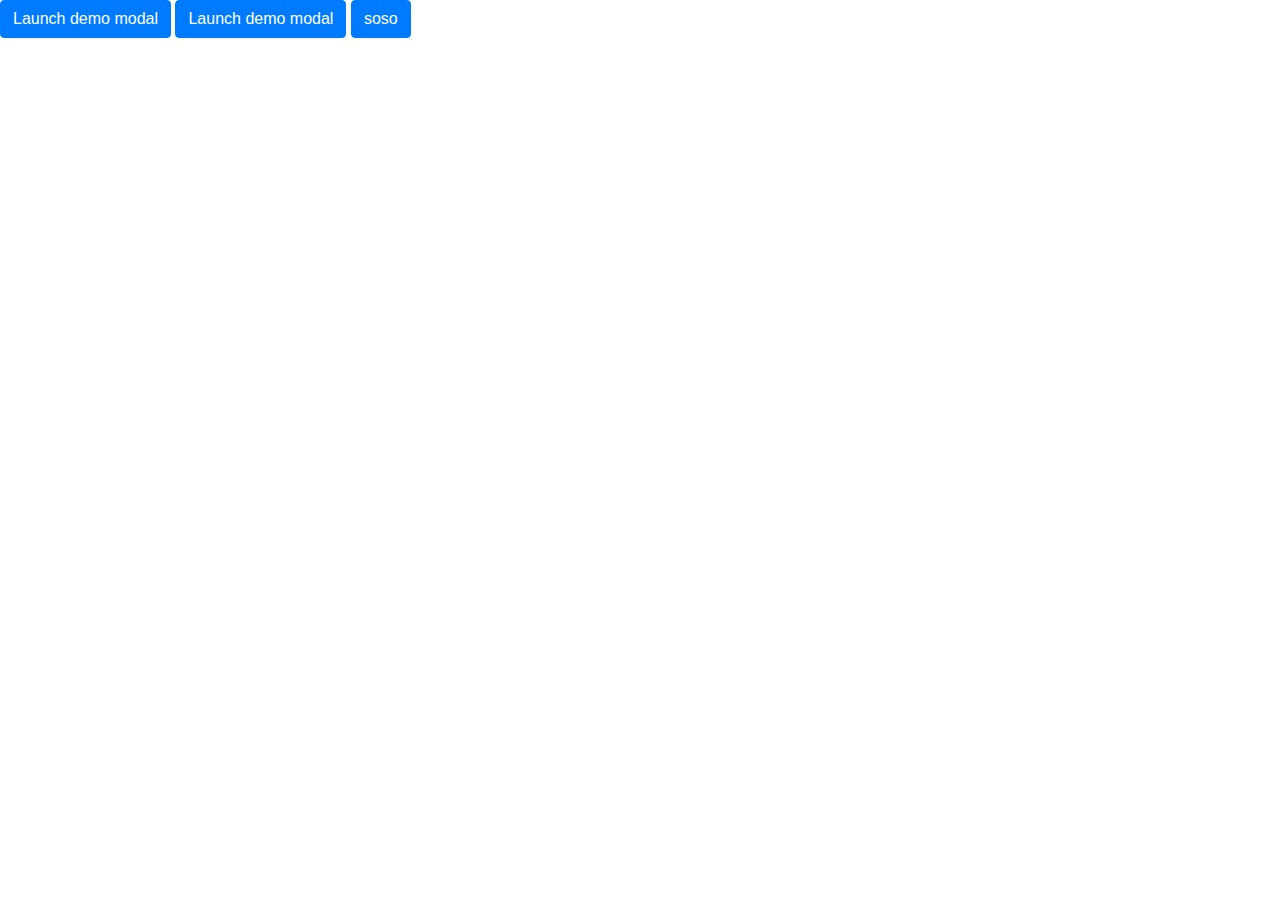
==== modal.html @ f95a9fc4 "d0510h2142" ====
<!DOCTYPE html>
<html lang="en">
<head>
    <meta charset="UTF-8">
    <meta name="viewport" content="width=device-width, initial-scale=1.0">
    <meta http-equiv="X-UA-Compatible" content="ie=edge">
    <title>Document</title>

    <script src="https://code.jquery.com/jquery-3.4.1.min.js"></script>
    
    <link rel="stylesheet" href="https://stackpath.bootstrapcdn.com/bootstrap/4.3.1/css/bootstrap.min.css" integrity="sha384-ggOyR0iXCbMQv3Xipma34MD+dH/1fQ784/j6cY/iJTQUOhcWr7x9JvoRxT2MZw1T" crossorigin="anonymous">
    <script src="https://cdnjs.cloudflare.com/ajax/libs/popper.js/1.14.7/umd/popper.min.js" integrity="sha384-UO2eT0CpHqdSJQ6hJty5KVphtPhzWj9WO1clHTMGa3JDZwrnQq4sF86dIHNDz0W1" crossorigin="anonymous"></script>
    <script src="https://stackpath.bootstrapcdn.com/bootstrap/4.3.1/js/bootstrap.min.js" integrity="sha384-JjSmVgyd0p3pXB1rRibZUAYoIIy6OrQ6VrjIEaFf/nJGzIxFDsf4x0xIM+B07jRM" crossorigin="anonymous"></script>


    <link href="https://fonts.googleapis.com/icon?family=Material+Icons" rel="stylesheet">

    <script src="scriptNas.js"></script>
</head>
<body>
    <button type="button" class="btn btn-primary" data-toggle="modal" data-target="#exampleModalLong">
            Launch demo modal
      </button>
      <button type="button" class="btn btn-primary" data-toggle="modal" data-target="#modal2">
            Launch demo modal
      </button>
      <button type="button" class="btn btn-primary" onclick="hoola('funcion')">
          soso
      </button>
    <!-- Modal -->
    <div class="modal fade" id="exampleModalLong" tabindex="-1" role="dialog" aria-labelledby="exampleModalLongTitle" aria-hidden="true">
        <div class="modal-dialog" role="document">
          <div class="modal-content">
            <div class="modal-header">
              <h5 class="modal-title" id="exampleModalLongTitle">Modal title</h5>
              <button type="button" class="close" data-dismiss="modal" aria-label="Close">
                <span aria-hidden="true">&times;</span>
              </button>
            </div>
            <div class="modal-body">
              modal 1
            </div>
            <div class="modal-footer">
              <button type="button" class="btn btn-secondary" data-dismiss="modal">Close</button>
              <button type="button" class="btn btn-primary">Save changes</button>
            </div>
          </div>
        </div>
      </div>

      <!-- Modal -->
    <div class="modal fade" id="modal2" tabindex="-1" role="dialog" aria-labelledby="exampleModalLongTitle" aria-hidden="true">
            <div class="modal-dialog" role="document">
              <div class="modal-content">
                <div class="modal-header">
                  <h5 class="modal-title" id="exampleModalLongTitle">Modal title</h5>
                  <button type="button" class="close" data-dismiss="modal" aria-label="Close">
                    <span aria-hidden="true">&times;</span>
                  </button>
                </div>
                <div class="modal-body">
                  modal 2
                </div>
                <div class="modal-footer">
                  <button type="button" class="btn btn-secondary" data-dismiss="modal">Close</button>
                  <button type="button" class="btn btn-primary">Save changes</button>
                </div>
              </div>
            </div>
          </div>

    <script>
    $('#myModal').on('shown.bs.modal', function () {
        $('#myInput').trigger('focus')
    })
    </script>

</body>
</html>
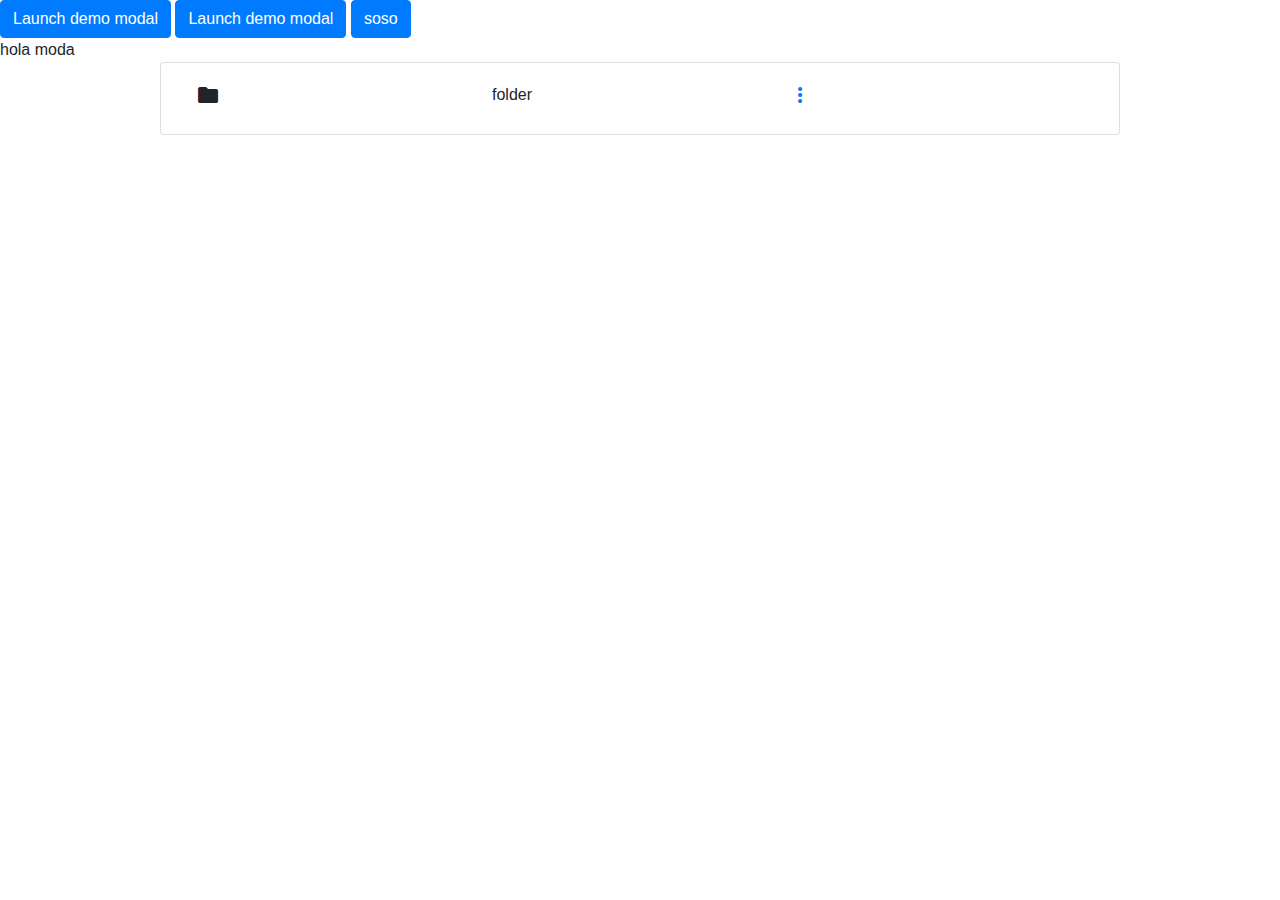
==== commit 8cc87cef: "d06102241" ====
--- a/modal.html
+++ b/modal.html
@@ -14,60 +14,93 @@
 
 
     <link href="https://fonts.googleapis.com/icon?family=Material+Icons" rel="stylesheet">
+    <link href="https://fonts.googleapis.com/icon?family=Material+Icons" rel="stylesheet">
 
     <script src="scriptNas.js"></script>
 </head>
 <body>
-    <button type="button" class="btn btn-primary" data-toggle="modal" data-target="#exampleModalLong">
-            Launch demo modal
-      </button>
-      <button type="button" class="btn btn-primary" data-toggle="modal" data-target="#modal2">
-            Launch demo modal
-      </button>
-      <button type="button" class="btn btn-primary" onclick="hoola('funcion')">
-          soso
-      </button>
+    <!-- los botones del los modales que se usaran mas adelante-->
+    <button type="button" class="btn btn-primary" data-toggle="modal" data-target="#exampleModalLong" >
+          Launch demo modal
+    </button>
+    <button type="button" class="btn btn-primary" data-toggle="modal" data-target="#modal2">
+          Launch demo modal
+    </button>
+    <button type="button" class="btn btn-primary" onclick="hoola('funcion')">
+        soso
+    </button>
+    <div ondblclick="modal('#modal2');">
+      hola moda
+    </div>
+    <script>
+    function modal(string){
+      $(string).modal("show");
+    }
+    </script>
     <!-- Modal -->
     <div class="modal fade" id="exampleModalLong" tabindex="-1" role="dialog" aria-labelledby="exampleModalLongTitle" aria-hidden="true">
-        <div class="modal-dialog" role="document">
-          <div class="modal-content">
+        <div class="modal-dialog w-90" role="document" style=" width: 90%;">
+          <div class="modal-content" style="margin: 10%; width: 90%;">
             <div class="modal-header">
-              <h5 class="modal-title" id="exampleModalLongTitle">Modal title</h5>
-              <button type="button" class="close" data-dismiss="modal" aria-label="Close">
-                <span aria-hidden="true">&times;</span>
+              <button type="button" class="btn btn-ligth" data-dismiss="modal">
+                <i class="material-icons">
+                  close
+                  </i>
               </button>
             </div>
-            <div class="modal-body">
-              modal 1
-            </div>
-            <div class="modal-footer">
-              <button type="button" class="btn btn-secondary" data-dismiss="modal">Close</button>
-              <button type="button" class="btn btn-primary">Save changes</button>
+            <div class="modal-body" id="mediaContent">
+              <!--<video class="w-100" controls>
+                <source src="../../../../media/franco/72B5-75D7/videos/minecraft/MinecraftHistory[Subtitulado Español].mp4" type="video/mp4">
+              </video>-->
+              <img src="media/Pantallazo-2019-10-01 21-03-22.png" alt="" width="300px">
+              <a href="media/Pantallazo-2019-10-01 21-03-22.png" download="Pantalla">asdasd</a>
             </div>
           </div>
         </div>
       </div>
 
-      <!-- Modal -->
-    <div class="modal fade" id="modal2" tabindex="-1" role="dialog" aria-labelledby="exampleModalLongTitle" aria-hidden="true">
-            <div class="modal-dialog" role="document">
-              <div class="modal-content">
-                <div class="modal-header">
-                  <h5 class="modal-title" id="exampleModalLongTitle">Modal title</h5>
-                  <button type="button" class="close" data-dismiss="modal" aria-label="Close">
-                    <span aria-hidden="true">&times;</span>
-                  </button>
-                </div>
-                <div class="modal-body">
-                  modal 2
-                </div>
-                <div class="modal-footer">
-                  <button type="button" class="btn btn-secondary" data-dismiss="modal">Close</button>
-                  <button type="button" class="btn btn-primary">Save changes</button>
-                </div>
+
+      <div class="modal fade" id="modal2" tabindex="-1" role="dialog" aria-labelledby="exampleModalLongTitle" aria-hidden="true">
+          <div class="modal-dialog w-90" role="document" style=" width: 90%;">
+            <div class="modal-content" style="margin: 10%; width: 90%;">
+              <div class="modal-header">
+                <button type="button" class="btn btn-ligth" data-dismiss="modal">
+                  <i class="material-icons">
+                    close
+                    </i>
+                </button>
+              </div>
+              <div class="modal-body" id="mediaContent">
+                <video class="w-100" controls>
+                  <source src="media/MinecraftHistory[Subtitulado Español].mp4" type="video/mp4">
+                </video>
+                <a href="media/Pantallazo-2019-10-01 21-03-22.png" download="Pantalla">asdasd</a>
               </div>
             </div>
           </div>
+        </div>
+
+      <!-- lo items de la pagina-->
+      <div class="card col-sm container w-75" id="carpeta">
+        <div class="card-body w-100 row">
+            <div class="col-sm">
+              <i class="material-icons">
+                folder
+              </i>
+            </div>
+            <div class="col-sm">
+              folder
+            </div>
+            <div class="col-sm">
+              <a href="">
+                  <i class="material-icons" onclick="alert('')">
+                    more_vert
+                  </i>
+              </a>
+            </div>
+        </div>
+      </div>
+
 
     <script>
     $('#myModal').on('shown.bs.modal', function () {
